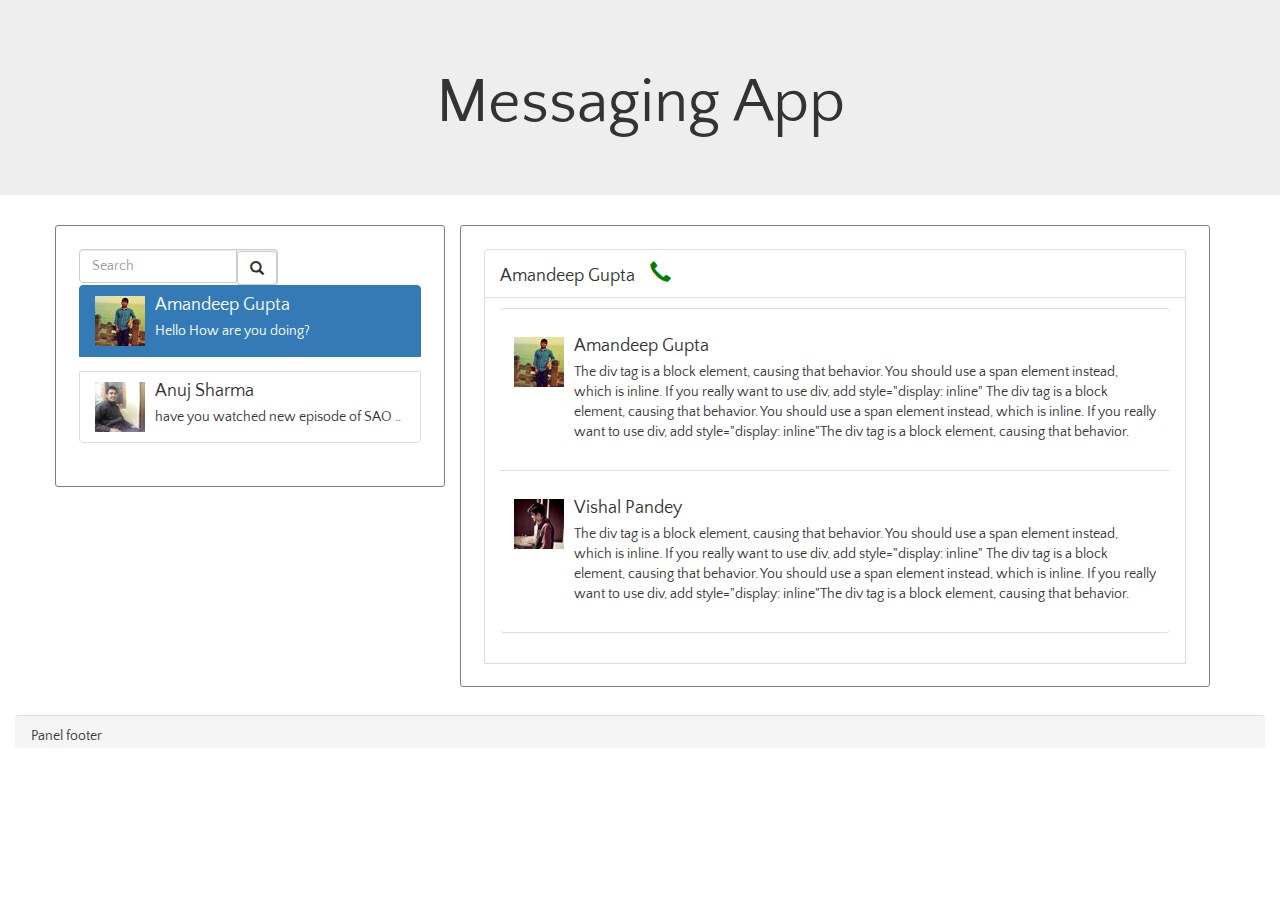
==== public/views/chat.html @ 67eae0f5 "front design of application added" ====
<html>
<head>
<link rel="stylesheet" href="../css/bootstrap.min.css"/>
<link rel="stylesheet" href="../css/style.css"/>
<link rel="stylesheet" type="text/css" href="http://fonts.googleapis.com/css?family=Tangerine">
<link rel="icon" type="/image/png" href="../img/profile.png" />
<title>Messaging App</title>
</head>
<body>
	<div class="jumbotron text-center">
	  <h1>Messaging App</h1>
	</div>

	<div class="container">
		<div class="row login_description">
			<div class="col-md-4" id="message_section">
				<form class="form-inline">

				  <div class="form-group btn-group">
				    <label class="sr-only" for="get_search">Search</label>
				    <div class="input-group">
				      <input type="text" class="form-control" id="InputSearch" placeholder="Search">
				      <div class="input-group-addon" id="search_button"><button type="button" class="btn btn-default glyphicon glyphicon-search"></button></div>
				    </div>
				  </div>
				  
				</form>

				<div id="users_message">
					<div class="list-group">
		<!-- i think we have to use  a link with bootstrap-->					
						<div class="media list-group-item active">
						  <div class="media-left">
						    <a href="#">
						      <img class="media-object" src="../img/2.jpg" alt="amandeep">
						    </a>
						  </div>
						  <div class="media-body">
						    <h4 class="media-heading">Amandeep Gupta</h4>
						    Hello How are you doing?
						  </div>
						</div>

						<div class="media list-group-item">
						  <div class="media-left">
						    <a href="#">
						      <img class="media-object" src="../img/1.jpg" alt="anuj">
						    </a>
						  </div>
						  <div class="media-body">
						    <h4 class="media-heading">Anuj Sharma</h4>
						    have you watched new episode of SAO ..
						  </div>
						</div>


					</div>

					

					
				</div>

			</div>

			<div class="col-md-8" >
				<ul class="list-group" id="message_section">
					<li class="list-group-item">
						<h4 id="user_name" style="display: inline">Amandeep Gupta</h4> <span id="space"> &nbsp;&nbsp;&nbsp;</span> <span class="glyphicon glyphicon-earphone" style="color:green;font-size:1.5em;" for="online"></span><span class="glyphicon glyphicon-phone-alt"  style="color:red;font-size:1.5em;display:none;" for="offline"></span>
					</li>
					
					<li class="list-group-item" id="message_block_r">
					
					<ul class="list-group">
						<li class="list-group-item">
							<div class="media">
							  <div class="media-left">
							    <a href="#">
							      <img class="media-object" src="../img/2.jpg" alt="amandeep">
							    </a>
							  </div>
							  <div class="media-body">
							    <h4 class="media-heading">Amandeep Gupta</h4>
								The div tag is a block element, causing that behavior.
								You should use a span element instead, which is inline.
								If you really want to use div, add style="display: inline"
								The div tag is a block element, causing that behavior.
								You should use a span element instead, which is inline.
								If you really want to use div, add style="display: inline"The div tag is a block element, causing that behavior.
							  </div>
							</div>
						</li>

						<li class="list-group-item">
							<div class="media">
							  <div class="media-left">
							    <a href="#">
							      <img class="media-object" src="../img/3.jpg" alt="vishal">
							    </a>
							  </div>
							  <div class="media-body">
							    <h4 class="media-heading">Vishal Pandey</h4>
								The div tag is a block element, causing that behavior.
								You should use a span element instead, which is inline.
								If you really want to use div, add style="display: inline"
								The div tag is a block element, causing that behavior.
								You should use a span element instead, which is inline.
								If you really want to use div, add style="display: inline"The div tag is a block element, causing that behavior.
							  </div>
							</div>
						</li>
					</ul>
					</li>
					
				<ul>

			</div> 
		</div>

	</div>

	<div class="container-fluid" >
		<div class="panel panel-footer" >Panel footer</div>
	</div>
	
</body>


</html>
---- public/css/style.css ----
@import url(http://fonts.googleapis.com/css?family=Quattrocento+Sans:400,400italic,700,700italic|Share+Tech+Mono|Oxygen+Mono);
body { 
  font-family: 'Quattrocento Sans', sans-serif;
}
*{
	padding: 0px;
	margin: 0px;
}

#form_login{
	border:1px solid grey;
	border-radius: 3px;
	padding: 23px;
}
.panel-footer{
	padding-bottom: 0px;
}

.login_description .col-md-6{
	margin-bottom: 30px;
}

.login_description #search_button{
	padding:0px; 
}
#message_section{
	border:1px solid grey;
	border-radius: 3px;
	padding: 23px;
	margin-bottom: 2em;
}

#message_block_r .list-group-item{
	padding: 2em 1em;
	border-left: none;
	border-right: none;
}
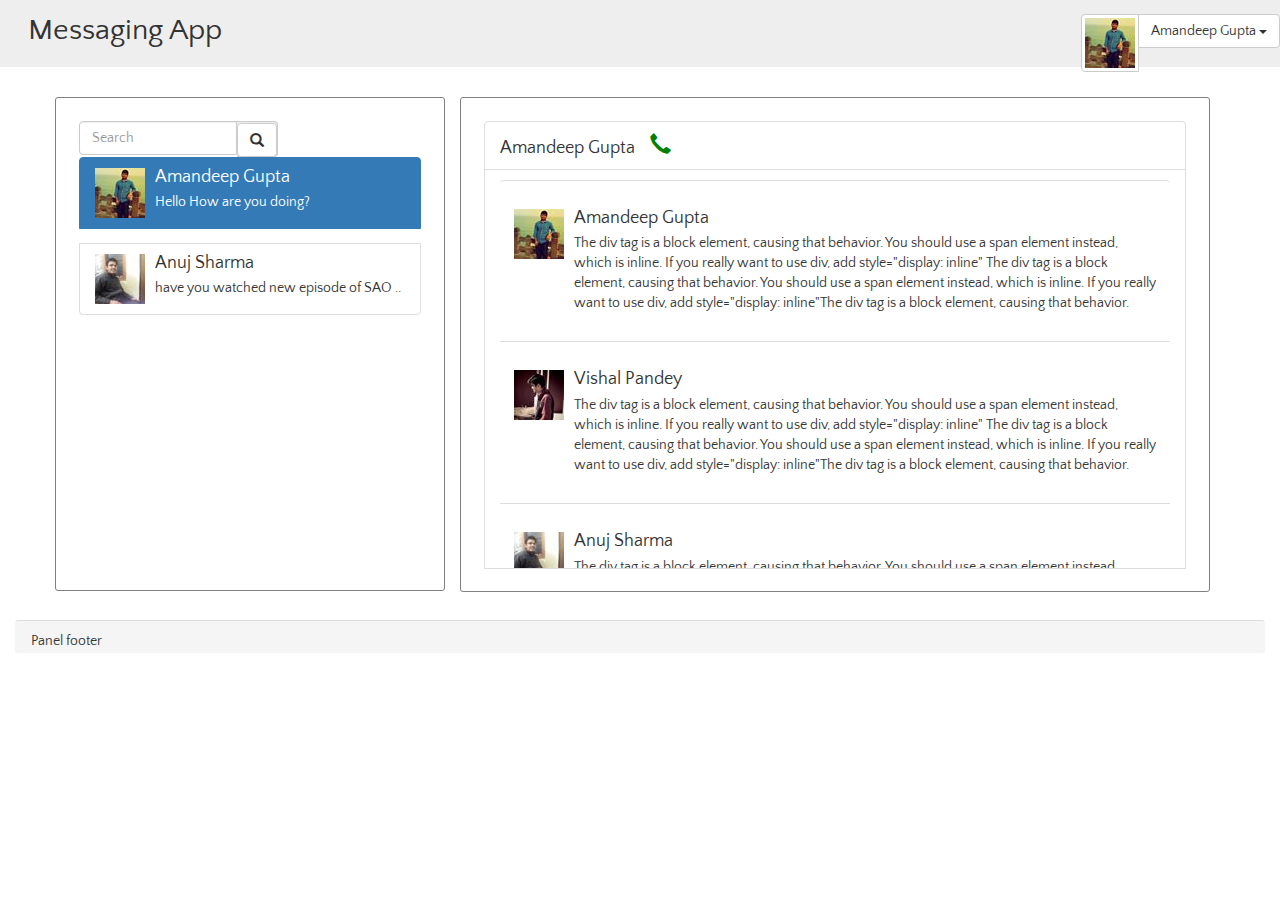
==== commit 797aaa97: "chat section updated" ====
--- a/public/views/chat.html
+++ b/public/views/chat.html
@@ -7,14 +7,31 @@
 <title>Messaging App</title>
 </head>
 <body>
-	<div class="jumbotron text-center">
-	  <h1>Messaging App</h1>
+	<div class="jumbotron" id="small_jumbotron">
+	  <h2 style="display:inline;">Messaging App</h2>
+	  
+	  <div class="btn-group" role="group" style="float:right;">
+		  <button type="button" class="btn btn-default" id="img_button"><img class="media-object" src="../img/2.jpg" alt="amandeep"></button>
+		  <div class="btn-group">
+		  <button type="button" class="btn btn-default dropdown-toggle" data-toggle="dropdown" aria-expanded="false">
+		    <span id="message_username">Amandeep Gupta</span> <span class="caret"></span>
+		  </button>
+		  <ul class="dropdown-menu" role="menu">
+		    <li><a href="#">Logout</a></li>
+		    <li class="divider"></li>
+		    <li><a href="#">Policy</a></li>
+		  </ul>
+	   </div>
+	   </div>
+
 	</div>
 
 	<div class="container">
 		<div class="row login_description">
 			<div class="col-md-4" id="message_section">
-				<form class="form-inline">
+				
+			
+				<form class="form-inline" style="padding-right:0px;">
 
 				  <div class="form-group btn-group">
 				    <label class="sr-only" for="get_search">Search</label>
@@ -25,6 +42,7 @@
 				  </div>
 				  
 				</form>
+
 
 				<div id="users_message">
 					<div class="list-group">
@@ -109,6 +127,26 @@
 							  </div>
 							</div>
 						</li>
+
+						<li class="list-group-item">
+							<div class="media">
+							  <div class="media-left">
+							    <a href="#">
+							      <img class="media-object" src="../img/1.jpg" alt="amandeep">
+							    </a>
+							  </div>
+							  <div class="media-body">
+							    <h4 class="media-heading">Anuj Sharma</h4>
+								The div tag is a block element, causing that behavior.
+								You should use a span element instead, which is inline.
+								If you really want to use div, add style="display: inline"
+								The div tag is a block element, causing that behavior.
+								You should use a span element instead, which is inline.
+								If you really want to use div, add style="display: inline"The div tag is a block element, causing that behavior.
+							  </div>
+							</div>
+						</li>
+
 					</ul>
 					</li>
 					
@@ -122,7 +160,9 @@
 	<div class="container-fluid" >
 		<div class="panel panel-footer" >Panel footer</div>
 	</div>
-	
+	<script type="text/javascript" src="../js/jquery.min.js"></script>
+	<script type="text/javascript" src="../js/bootstrap.min.js"></script>
+
 </body>
 
 
--- a/public/css/style.css
+++ b/public/css/style.css
@@ -34,4 +34,24 @@
 	padding: 2em 1em;
 	border-left: none;
 	border-right: none;
+}
+
+#small_jumbotron{
+	padding-bottom:1.4em;
+	padding-top:1em; 
+	padding-left: 2em;
+}
+
+#img_button{
+	padding: 3px;
+}
+
+#message_block_r{
+	height: 400px;
+	overflow-y: scroll;
+}
+
+#users_message{
+	height: 410px;
+	overflow-y:scroll; 
 }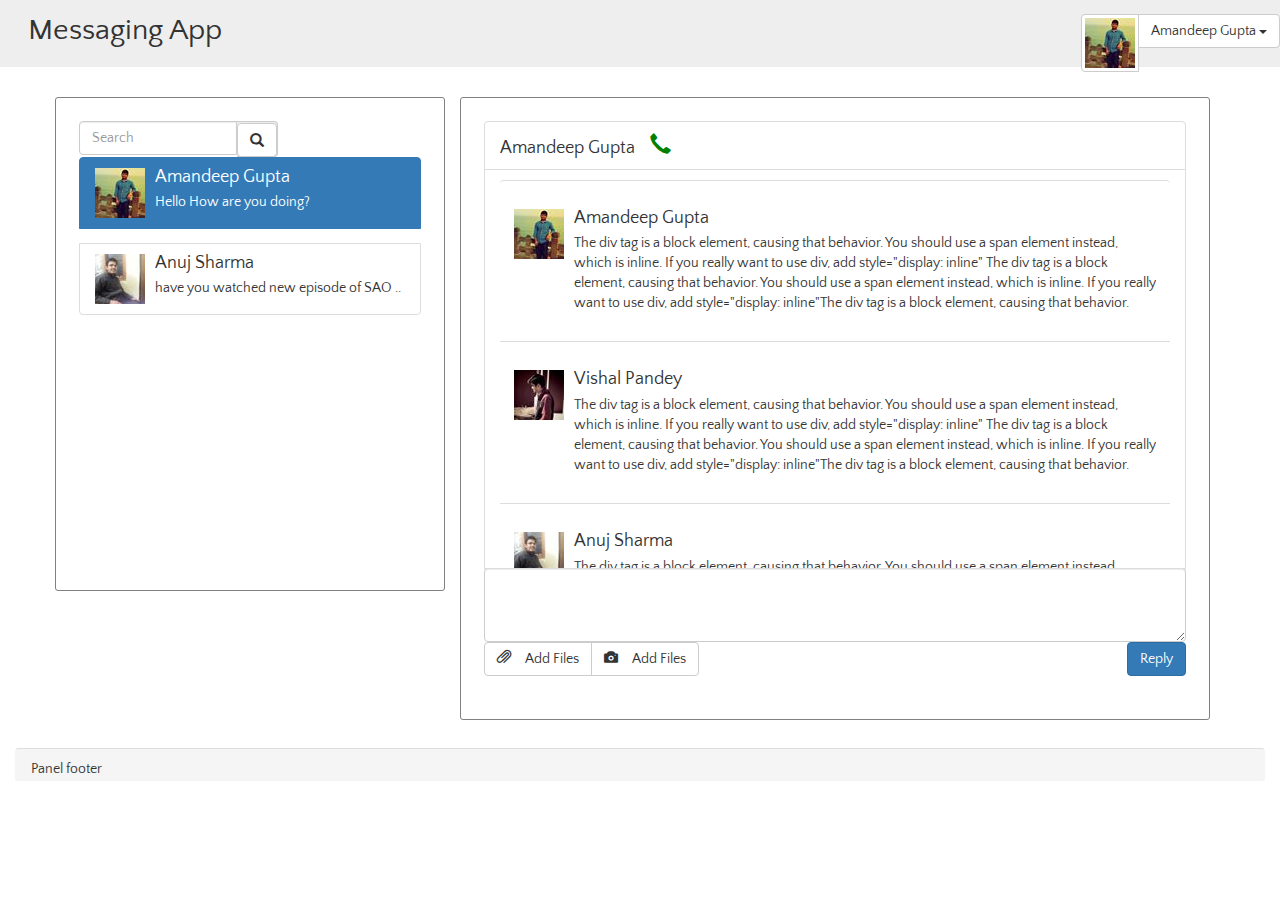
==== commit af47706a: "added input section" ====
--- a/public/views/chat.html
+++ b/public/views/chat.html
@@ -82,7 +82,8 @@
 			</div>
 
 			<div class="col-md-8" >
-				<ul class="list-group" id="message_section">
+				<div id="message_section">
+				<ul class="list-group">
 					<li class="list-group-item">
 						<h4 id="user_name" style="display: inline">Amandeep Gupta</h4> <span id="space"> &nbsp;&nbsp;&nbsp;</span> <span class="glyphicon glyphicon-earphone" style="color:green;font-size:1.5em;" for="online"></span><span class="glyphicon glyphicon-phone-alt"  style="color:red;font-size:1.5em;display:none;" for="offline"></span>
 					</li>
@@ -151,8 +152,19 @@
 					</li>
 					
 				<ul>
-
-			</div> 
+ 
+				
+				<div id="input_message_section">
+					<textarea class="form-control" rows="3"></textarea>
+					<div class="btn-group" role="group" aria-label="...">
+						<button class="btn btn-default" href="#" role="button"><span class="glyphicon glyphicon-paperclip">&nbsp;</span>Add Files</button>
+						<button class="btn btn-default" href="#" role="button"><span class="glyphicon glyphicon-camera">&nbsp;</span>Add Files</button>
+					</div>
+					<button class="btn btn-primary" href="#" role="button" style="float:right;">Reply</button>
+				</div>
+				
+				</div>
+			</div>
 		</div>
 
 	</div>
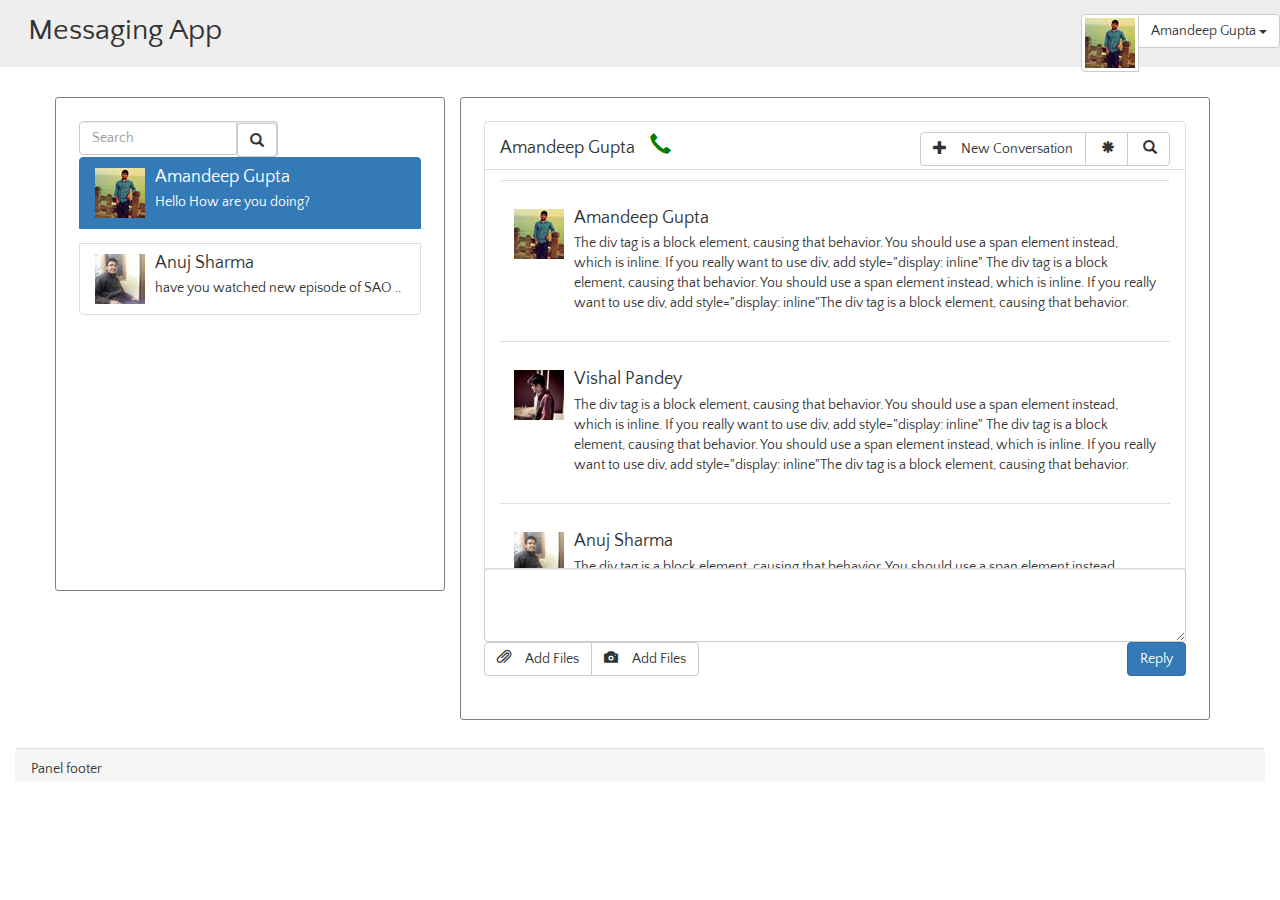
==== commit e721ac37: "added buttons of option" ====
--- a/public/views/chat.html
+++ b/public/views/chat.html
@@ -85,7 +85,14 @@
 				<div id="message_section">
 				<ul class="list-group">
 					<li class="list-group-item">
-						<h4 id="user_name" style="display: inline">Amandeep Gupta</h4> <span id="space"> &nbsp;&nbsp;&nbsp;</span> <span class="glyphicon glyphicon-earphone" style="color:green;font-size:1.5em;" for="online"></span><span class="glyphicon glyphicon-phone-alt"  style="color:red;font-size:1.5em;display:none;" for="offline"></span>
+						<h4 id="user_name" style="display: inline">Amandeep Gupta</h4> <span id="space"> &nbsp;&nbsp;&nbsp;</span> <span class="glyphicon glyphicon-earphone" style="color:green;font-size:1.5em;display:inline-block;" for="online"></span><span class="glyphicon glyphicon-phone-alt"  style="color:red;font-size:1.5em;display:none;" for="offline"></span>
+
+						<div class="btn-group" role="group" aria-label="..." style="float:right;">
+						<button class="btn btn-default " href="#" role="button"><span class="glyphicon glyphicon-plus">&nbsp;</span>New Conversation</button>
+						<button class="btn btn-default" href="#" role="button">&nbsp;<span class="glyphicon glyphicon-asterisk"></span></button>
+						<button class="btn btn-default" href="#" role="button">&nbsp;<span class="glyphicon glyphicon-search"></span></button>
+						</div>
+
 					</li>
 					
 					<li class="list-group-item" id="message_block_r">
@@ -162,7 +169,6 @@
 					</div>
 					<button class="btn btn-primary" href="#" role="button" style="float:right;">Reply</button>
 				</div>
-				
 				</div>
 			</div>
 		</div>
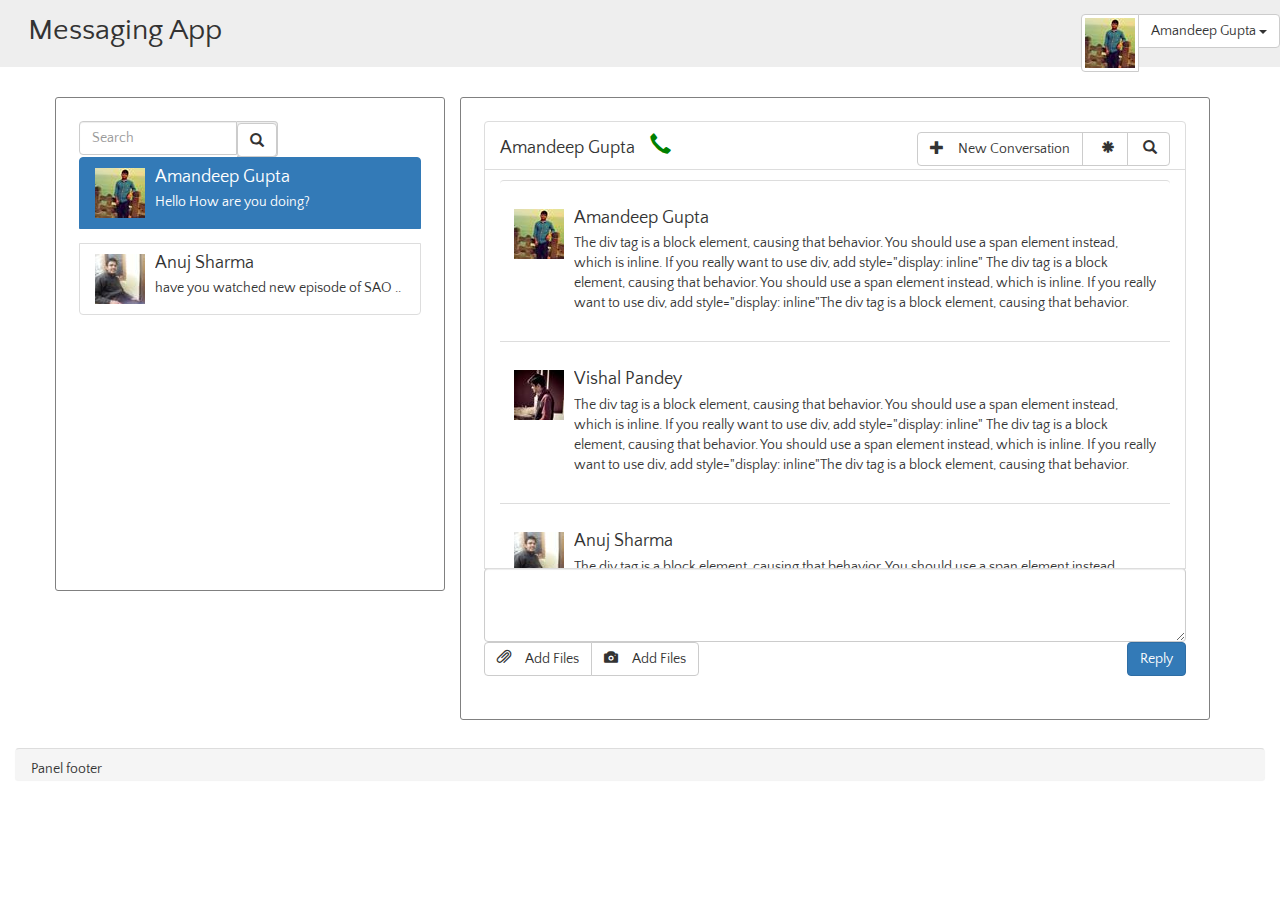
==== commit 78acaecf: "added menu button for deleting message" ====
--- a/public/views/chat.html
+++ b/public/views/chat.html
@@ -89,7 +89,17 @@
 
 						<div class="btn-group" role="group" aria-label="..." style="float:right;">
 						<button class="btn btn-default " href="#" role="button"><span class="glyphicon glyphicon-plus">&nbsp;</span>New Conversation</button>
-						<button class="btn btn-default" href="#" role="button">&nbsp;<span class="glyphicon glyphicon-asterisk"></span></button>
+						
+						<div class="btn-group">
+						  <button type="button" class="btn btn-default dropdown-toggle" data-toggle="dropdown" aria-expanded="false">&nbsp;
+						  <span class="glyphicon glyphicon-asterisk">
+						  </button>
+						  <ul class="dropdown-menu" role="menu">
+						    <li><a href="#">Delete Conversation</a></li>
+						    <li><a href="#">Delete Messages</a></li>
+						  </ul>
+						</div>
+
 						<button class="btn btn-default" href="#" role="button">&nbsp;<span class="glyphicon glyphicon-search"></span></button>
 						</div>
 
